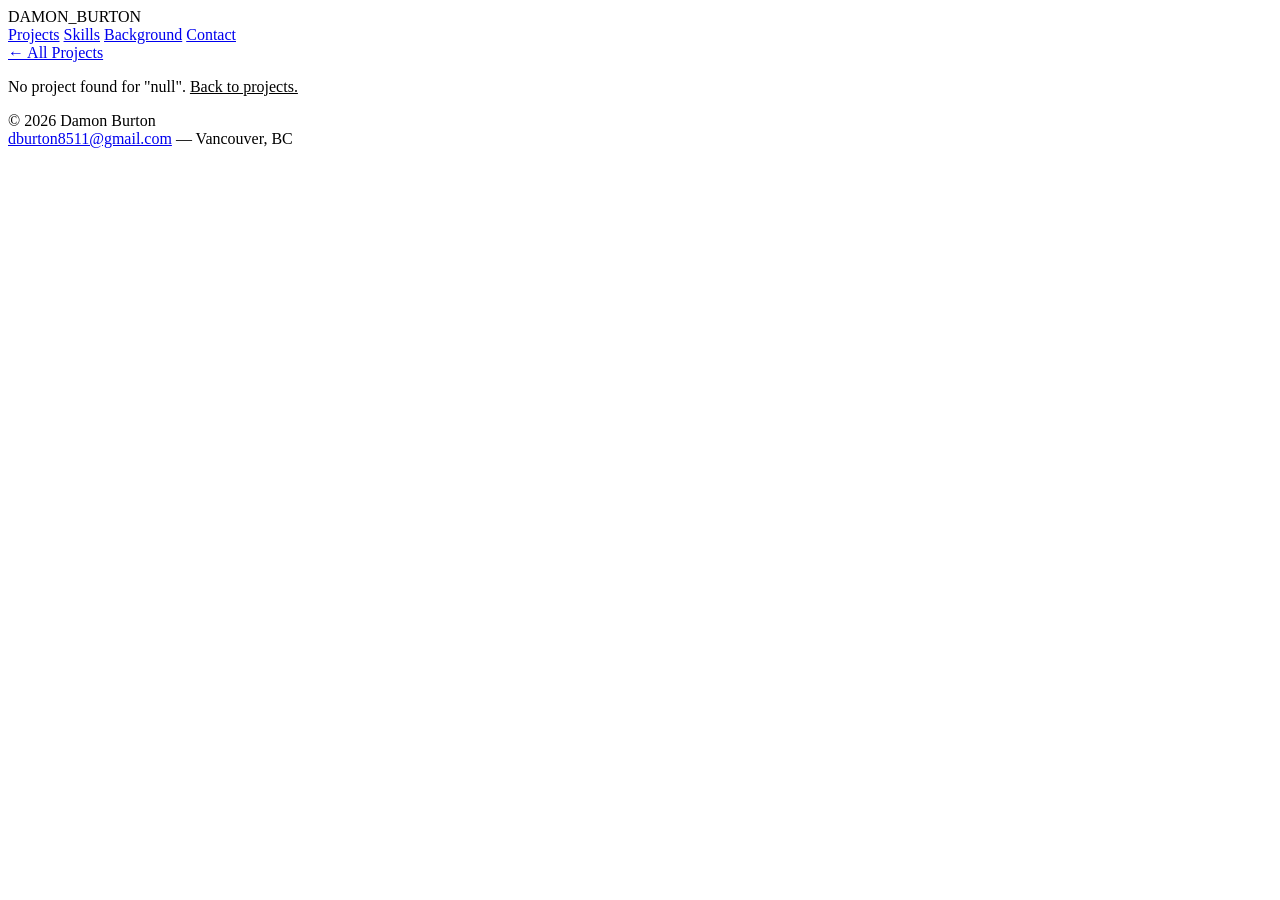
==== project.html @ 3f38b03f "Add files via upload" ====
<!DOCTYPE html>
<html lang="en">
<head>
<meta charset="UTF-8">
<meta name="viewport" content="width=device-width, initial-scale=1.0">
<title>Project — Damon Burton</title>
<link rel="preconnect" href="https://fonts.googleapis.com">
<link href="https://fonts.googleapis.com/css2?family=Fraunces:opsz,wght@9..144,400;9..144,500;9..144,600;9..144,700&family=IBM+Plex+Mono:wght@400;500;600&family=Inter:wght@400;500;600;700&display=swap" rel="stylesheet">
<link rel="stylesheet" href="css/styles.css">
</head>
<body>

<div class="ruler left">
  <span class="major"></span><span></span><span></span><span class="major"></span><span></span><span></span>
  <span class="major"></span><span></span><span></span><span class="major"></span>
</div>
<div class="ruler right">
  <span class="major"></span><span></span><span></span><span class="major"></span><span></span><span></span>
  <span class="major"></span><span></span><span></span><span class="major"></span>
</div>

<header>
  <div class="wrap">
    <div class="logo"><a href="index.html" style="text-decoration:none; color:inherit;">DAMON<span>_</span>BURTON</a></div>
    <nav>
      <a href="index.html#projects">Projects</a>
      <a href="index.html#skills">Skills</a>
      <a href="index.html#background">Background</a>
      <a href="index.html#contact">Contact</a>
    </nav>
  </div>
</header>

<div class="wrap">
  <div class="detail-header">
    <a href="index.html#projects" class="detail-back">&larr; All Projects</a>
    <div id="detail-content">
      <p class="load-msg">Loading…</p>
    </div>
  </div>
</div>

<footer id="contact">
  <div class="wrap footer-row">
    <div>&copy; 2026 Damon Burton</div>
    <div><a href="mailto:dburton8511@gmail.com">dburton8511@gmail.com</a> — Vancouver, BC</div>
  </div>
</footer>

<script>
async function loadProject() {
  const container = document.getElementById('detail-content');
  const params = new URLSearchParams(window.location.search);
  const id = params.get('id');

  try {
    const res = await fetch('data/projects.json');
    if (!res.ok) throw new Error('Could not load projects.json');
    const data = await res.json();
    const p = data.projects.find(proj => proj.slug === id);

    if (!p) {
      container.innerHTML = `<p class="load-msg">No project found for "${id}". <a href="index.html#projects" style="color:var(--green)">Back to projects.</a></p>`;
      return;
    }

    document.title = p.name + ' — Damon Burton';
    container.innerHTML = renderDetail(p);
  } catch (err) {
    container.innerHTML = `<div class="load-msg">
      Couldn't load project data — if you're viewing this file directly (file://),
      that's expected: browsers block local file fetches. Run a local server
      (e.g. <code>python3 -m http.server</code>) or view via GitHub Pages instead.
    </div>`;
    console.error(err);
  }
}

function renderDetail(p) {
  const statusClass = p.statusType === 'progress' ? 'progress' : 'complete';

  const writeup = (p.writeup || []).map(para => `<p>${para}</p>`).join('');

  const gallery = (p.gallery && p.gallery.length)
    ? `<h3>Gallery</h3><div class="detail-gallery">${
        p.gallery.map(src => `<img src="${src}" alt="${p.name}" loading="lazy" onerror="this.style.display='none'">`).join('')
      }</div>`
    : '';

  const specs = p.specs.map(s => `
    <div class="spec-row"><span class="spec-key">${s.key}</span><span class="spec-val">${s.value}</span></div>
  `).join('');

  const links = (p.links && p.links.length)
    ? `<div class="sidebar-block">
         <h3>Links</h3>
         <div class="sidebar-links">
           ${p.links.map(l => `<a href="${l.url}" target="_blank">${l.label} <span>&rarr;</span></a>`).join('')}
         </div>
       </div>`
    : '';

  return `
    <div class="detail-status">
      <span class="status ${statusClass}">${p.status}</span>
    </div>
    <h1 class="detail-title">${p.name}</h1>
    <p class="detail-sub">${p.description}</p>

    <div class="detail-hero-img">
      <img src="${p.image}" alt="${p.name}" onerror="this.parentElement.style.display='none'">
    </div>

    <div class="detail-grid">
      <div class="detail-writeup">
        <div class="card-highlight" style="margin-bottom:26px;">
          <strong>${p.highlightLabel}</strong> ${p.highlight}
        </div>
        ${writeup}
        ${gallery}
      </div>

      <div class="detail-sidebar">
        <div class="sidebar-block">
          <h3>Specs</h3>
          <div class="spec-table">${specs}</div>
        </div>
        ${links}
      </div>
    </div>
  `;
}

loadProject();
</script>

</body>
</html>
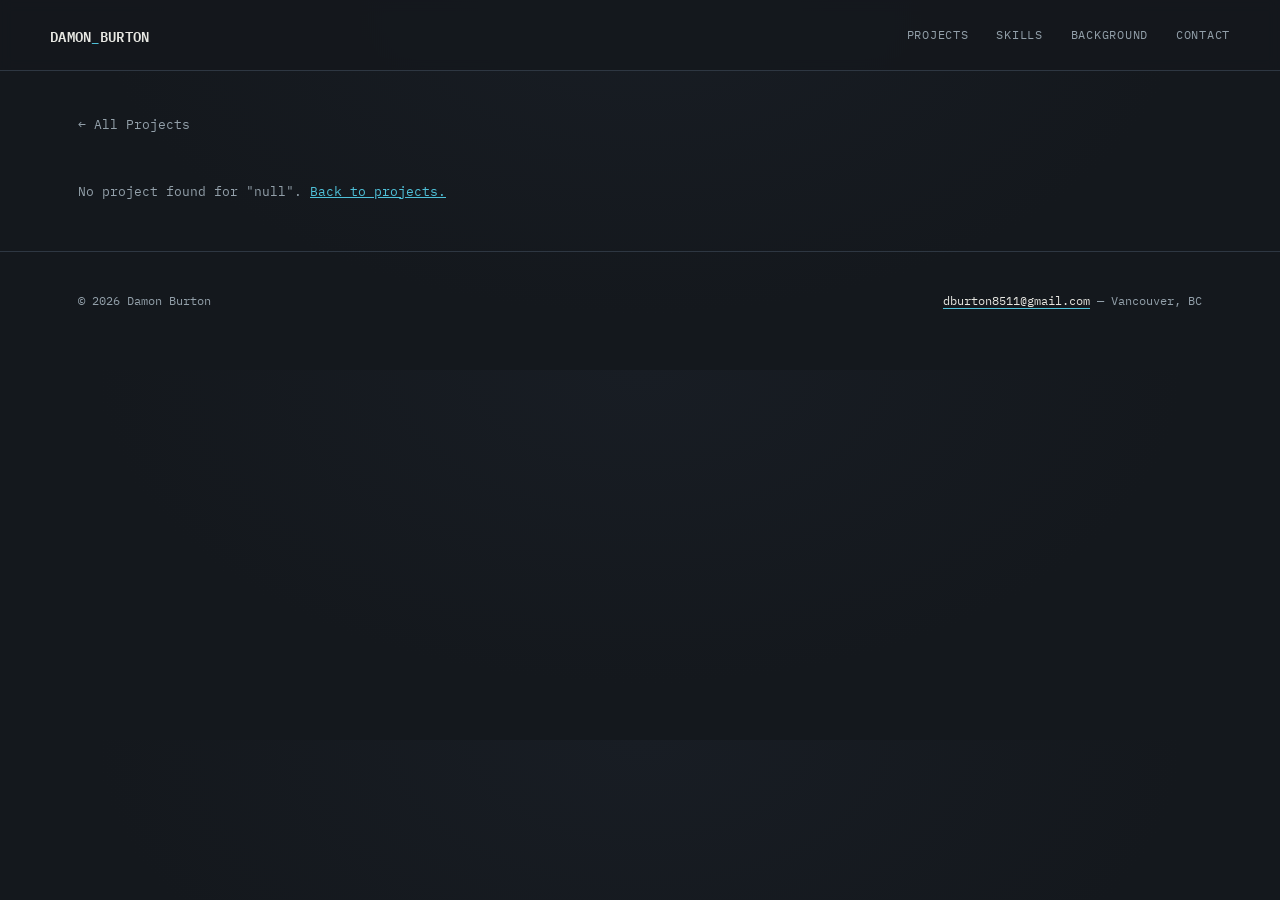
==== commit e064f2f5: "added favicon to project pages too" ====
--- a/project.html
+++ b/project.html
@@ -1,6 +1,7 @@
 <!DOCTYPE html>
 <html lang="en">
 <head>
+<link rel="icon" type="image/svg+xml" href="images/favicon.svg">
 <meta charset="UTF-8">
 <meta name="viewport" content="width=device-width, initial-scale=1.0">
 <title>Project — Damon Burton</title>
--- a/css/styles.css
+++ b/css/styles.css
@@ -0,0 +1,248 @@
+
+  :root {
+    --bg: #14181D;
+    --bg-card: #1B2129;
+    --grid-line: #262E37;
+    --border: #2E3742;
+    --ink: #E7E7E2;
+    --ink-soft: #93A0AA;
+    --green: #4FC1D9;
+    --green-dim: #2E8CA6;
+    --gold: #C9A227;
+    --radius: 3px;
+  }
+
+  * { margin: 0; padding: 0; box-sizing: border-box; }
+  html { scroll-behavior: smooth; }
+
+  body {
+    background:
+      radial-gradient(ellipse at top, #181D24, var(--bg) 60%),
+      repeating-linear-gradient(0deg, var(--grid-line) 0px, var(--grid-line) 1px, transparent 1px, transparent 32px),
+      repeating-linear-gradient(90deg, var(--grid-line) 0px, var(--grid-line) 1px, transparent 1px, transparent 32px);
+    color: var(--ink);
+    font-family: 'Inter', sans-serif;
+    line-height: 1.5;
+  }
+
+  a { color: inherit; }
+
+  .wrap { max-width: 1180px; margin: 0 auto; padding: 0 28px; }
+  .wrap-wide { max-width: 1560px; margin: 0 auto; padding: 0 28px; }
+
+  /* ---------- MARGIN RULER (decorative, wide screens only) ---------- */
+  .ruler {
+    position: fixed; top: 0; bottom: 0; width: 34px;
+    display: flex; flex-direction: column; justify-content: space-evenly;
+    align-items: center; pointer-events: none; z-index: 1;
+  }
+  .ruler.left { left: 18px; } .ruler.right { right: 18px; }
+  .ruler span {
+    width: 10px; height: 1px; background: var(--border);
+  }
+  .ruler span.major { width: 16px; background: var(--green-dim); }
+  @media (max-width: 1300px) { .ruler { display: none; } }
+
+  /* ---------- HEADER ---------- */
+  header {
+    position: sticky; top: 0; z-index: 50;
+    background: rgba(20, 24, 29, 0.85);
+    backdrop-filter: blur(6px);
+    border-bottom: 1px solid var(--border);
+  }
+  header .wrap { display: flex; align-items: center; justify-content: space-between; min-height: 70px; height: auto; padding: 12px 0; }
+  .logo { font-family: 'IBM Plex Mono', monospace; font-weight: 600; font-size: 14px; letter-spacing: 0.02em; }
+  .logo span { color: var(--green); }
+  nav { display: flex; gap: 28px; }
+  nav a {
+    font-family: 'IBM Plex Mono', monospace; font-size: 12px; text-decoration: none;
+    color: var(--ink-soft); text-transform: uppercase; letter-spacing: 0.06em; transition: color 0.15s;
+  }
+  nav a:hover { color: var(--green); }
+
+  /* ---------- HERO ---------- */
+  .hero { padding: 100px 0 70px; position: relative; }
+  .hero-eyebrow {
+    font-family: 'IBM Plex Mono', monospace; font-size: 12px; color: var(--green);
+    text-transform: uppercase; letter-spacing: 0.12em; margin-bottom: 18px;
+    display: flex; align-items: center; gap: 10px;
+  }
+  .hero-eyebrow::before { content: ""; width: 22px; height: 1px; background: var(--green-dim); }
+  h1.hero-title {
+    font-family: 'Fraunces', serif; font-optical-sizing: auto; font-weight: 600;
+    font-size: clamp(42px, 7vw, 74px); line-height: 1.02; letter-spacing: -0.01em; max-width: 780px;
+    color: #F2F1EA;
+  }
+  h1.hero-title em { font-style: italic; font-weight: 500; color: var(--green); }
+  .hero-sub { margin-top: 22px; max-width: 560px; font-size: 17px; color: var(--ink-soft); }
+  .hero-links { margin-top: 32px; display: flex; gap: 14px; flex-wrap: wrap; }
+  .btn {
+    font-family: 'IBM Plex Mono', monospace; font-size: 12.5px; text-decoration: none;
+    padding: 11px 18px; border-radius: var(--radius); border: 1px solid var(--border);
+    color: var(--ink); letter-spacing: 0.02em; transition: all 0.15s;
+  }
+  .btn:hover { border-color: var(--green); color: var(--green); }
+  .btn.primary { background: var(--green-dim); border-color: var(--green-dim); color: #0E1411; font-weight: 600; }
+  .btn.primary:hover { background: var(--green); border-color: var(--green); color: #0E1411; }
+
+  .trace { width: 100%; height: 42px; margin-top: 10px; }
+
+  /* ---------- SECTIONS ---------- */
+  .section { padding: 64px 0; border-top: 1px solid var(--border); }
+  .section-head { display: flex; align-items: baseline; justify-content: space-between; margin-bottom: 40px; flex-wrap: wrap; gap: 10px; }
+  .section-num { font-family: 'IBM Plex Mono', monospace; font-size: 12px; color: var(--green); letter-spacing: 0.08em; }
+  h2.section-title { font-family: 'Fraunces', serif; font-weight: 600; font-size: 30px; margin-top: 4px; color: #F2F1EA; }
+
+  /* ---------- PROJECT SPEC CARDS ---------- */
+  .projects {
+    display: grid;
+    grid-template-columns: repeat(auto-fit, minmax(460px, 1fr));
+    gap: 22px;
+    align-items: start;
+  }
+  .card { container-type: inline-size; }
+  .card { background: var(--bg-card); border: 1px solid var(--border); border-radius: var(--radius); overflow: hidden; }
+  .card-bar {
+    display: flex; align-items: center; justify-content: space-between;
+    padding: 14px 22px; background: #10141A; border-bottom: 1px solid var(--border);
+  }
+  .card-bar-title { font-family: 'IBM Plex Mono', monospace; font-size: 12.5px; letter-spacing: 0.04em; text-transform: uppercase; color: var(--ink); }
+  .status { font-family: 'IBM Plex Mono', monospace; font-size: 11px; padding: 3px 9px; border-radius: 12px; letter-spacing: 0.03em; }
+  .status.complete { background: rgba(79,193,217,0.15); color: var(--green); }
+  .status.progress { background: rgba(201,162,39,0.15); color: var(--gold); }
+
+  .card-image {
+    width: 100%; aspect-ratio: 800 / 300; overflow: hidden;
+    border-bottom: 1px solid var(--border); background: #10141A;
+  }
+  .card-image img { width: 100%; height: 100%; object-fit: cover; display: block; }
+
+  .card-body { padding: 28px; display: grid; grid-template-columns: 1.3fr 1fr; gap: 32px; }
+  @container (max-width: 560px) { .card-body { grid-template-columns: 1fr; } }
+
+  .card-name { font-family: 'Fraunces', serif; font-weight: 600; font-size: 23px; margin-bottom: 10px; color: #F2F1EA; }
+  .card-desc { color: var(--ink-soft); font-size: 15px; margin-bottom: 16px; }
+  .card-highlight { border-left: 2px solid var(--green); padding-left: 14px; font-size: 14px; color: var(--ink); font-style: italic; }
+  .card-highlight strong { font-style: normal; color: var(--green); }
+
+  .spec-table { font-family: 'IBM Plex Mono', monospace; font-size: 12.5px; }
+  .spec-row { display: flex; justify-content: space-between; gap: 10px; padding: 9px 0; border-bottom: 1px dashed var(--border); }
+  .spec-row:last-child { border-bottom: none; }
+  .spec-key { color: var(--ink-soft); }
+  .spec-val { text-align: right; color: var(--ink); }
+
+  .load-msg { font-family: 'IBM Plex Mono', monospace; font-size: 13px; color: var(--ink-soft); padding: 20px 0; }
+
+  /* ---------- SKILLS ---------- */
+  .skills-grid { display: grid; grid-template-columns: repeat(4, 1fr); gap: 1px; background: var(--border); border: 1px solid var(--border); }
+  @media (max-width: 760px) { .skills-grid { grid-template-columns: repeat(2, 1fr); } }
+  .skill-col { background: var(--bg-card); padding: 22px; }
+  .skill-col h3 { font-family: 'IBM Plex Mono', monospace; font-size: 11.5px; text-transform: uppercase; letter-spacing: 0.06em; color: var(--green); margin-bottom: 14px; }
+  .skill-col ul { list-style: none; font-size: 13.5px; color: var(--ink-soft); display: flex; flex-direction: column; gap: 7px; }
+  .skill-col li::before { content: "· "; color: var(--gold); font-weight: 700; }
+
+  /* ---------- EDU / AWARDS ---------- */
+  .two-col { display: grid; grid-template-columns: 1fr 1fr; gap: 40px; }
+  @media (max-width: 720px) { .two-col { grid-template-columns: 1fr; } }
+  .edu-item { margin-bottom: 22px; }
+  .edu-item h4 { font-family: 'Fraunces', serif; font-size: 17px; font-weight: 600; color: #F2F1EA; }
+  .edu-item .meta { font-family: 'IBM Plex Mono', monospace; font-size: 11px; color: var(--green); margin: 3px 0 6px; text-transform: uppercase; letter-spacing: 0.04em; }
+  .edu-item p { font-size: 14px; color: var(--ink-soft); }
+
+  /* ---------- FOOTER ---------- */
+  footer {
+    border-top: 1px solid var(--border); padding: 40px 0 60px;
+    font-family: 'IBM Plex Mono', monospace; font-size: 12px; color: var(--ink-soft);
+  }
+  footer a { text-decoration: none; color: var(--ink); border-bottom: 1px solid var(--green); }
+  .footer-row { display: flex; justify-content: space-between; flex-wrap: wrap; gap: 10px; }
+
+/* ---------- PROJECT CARD AS LINK ---------- */
+.card-link { display: block; text-decoration: none; color: inherit; transition: border-color 0.15s, transform 0.15s; }
+.card-link:hover { transform: translateY(-2px); }
+.card-link:hover .card { border-color: var(--green-dim); }
+.card-link:hover .card-name { color: var(--green); }
+
+/* ---------- DETAIL PAGE ---------- */
+.detail-back {
+  display: inline-flex; align-items: center; gap: 8px;
+  font-family: 'IBM Plex Mono', monospace; font-size: 12.5px;
+  color: var(--ink-soft); text-decoration: none; margin-bottom: 28px;
+}
+.detail-back:hover { color: var(--green); }
+
+.detail-header { padding: 40px 0 30px; }
+.detail-status { margin-bottom: 16px; }
+h1.detail-title {
+  font-family: 'Fraunces', serif; font-weight: 600;
+  font-size: clamp(34px, 5vw, 52px); line-height: 1.05; color: #F2F1EA;
+}
+.detail-sub { margin-top: 14px; max-width: 640px; font-size: 16px; color: var(--ink-soft); }
+
+.detail-hero-img {
+  width: 100%; aspect-ratio: 16 / 7; overflow: hidden;
+  border: 1px solid var(--border); border-radius: var(--radius);
+  background: #10141A; margin-bottom: 40px;
+}
+.detail-hero-img img { width: 100%; height: 100%; object-fit: cover; display: block; }
+
+.detail-grid { display: grid; grid-template-columns: 1.6fr 1fr; gap: 44px; }
+@media (max-width: 800px) { .detail-grid { grid-template-columns: 1fr; } }
+
+.detail-writeup p { font-size: 15.5px; color: var(--ink); margin-bottom: 18px; line-height: 1.7; }
+.detail-writeup h3 {
+  font-family: 'IBM Plex Mono', monospace; font-size: 12px; text-transform: uppercase;
+  letter-spacing: 0.06em; color: var(--green); margin: 30px 0 12px;
+}
+
+.detail-gallery {
+  display: grid; grid-template-columns: 1fr 1fr; gap: 10px; margin-top: 24px;
+}
+.detail-gallery img {
+  width: 100%; aspect-ratio: 4/3; object-fit: cover;
+  border: 1px solid var(--border); border-radius: var(--radius); display: block;
+}
+
+.detail-sidebar { display: flex; flex-direction: column; gap: 24px; }
+.sidebar-block {
+  background: var(--bg-card); border: 1px solid var(--border);
+  border-radius: var(--radius); padding: 20px 22px;
+}
+.sidebar-block h3 {
+  font-family: 'IBM Plex Mono', monospace; font-size: 11px; text-transform: uppercase;
+  letter-spacing: 0.06em; color: var(--green); margin-bottom: 14px;
+}
+.sidebar-links { display: flex; flex-direction: column; gap: 10px; }
+.sidebar-links a {
+  font-family: 'IBM Plex Mono', monospace; font-size: 13px;
+  color: var(--ink); text-decoration: none; border-bottom: 1px dashed var(--border);
+  padding-bottom: 8px; display: flex; justify-content: space-between;
+}
+.sidebar-links a:hover { color: var(--green); border-color: var(--green-dim); }
+.sidebar-links a:last-child { border-bottom: none; padding-bottom: 0; }
+/* =========================================
+   MOBILE RESPONSIVENESS FIXES
+   ========================================= */
+
+/* Ensure the body doesn't stretch past the viewport width */
+html, body {
+  overflow-x: hidden;
+  width: 100%;
+}
+
+@media (max-width: 768px) {
+  /* Give text more breathing room on mobile */
+  .wrap, .wrap-wide {
+    padding: 0 16px; 
+  }
+  
+  /* Force the projects grid to shrink to fit phone screens */
+  .projects {
+    grid-template-columns: 1fr; 
+  }
+
+  /* Make sure the hero text size scales down smoothly */
+  h1.hero-title {
+    font-size: clamp(32px, 10vw, 42px);
+  }
+}
